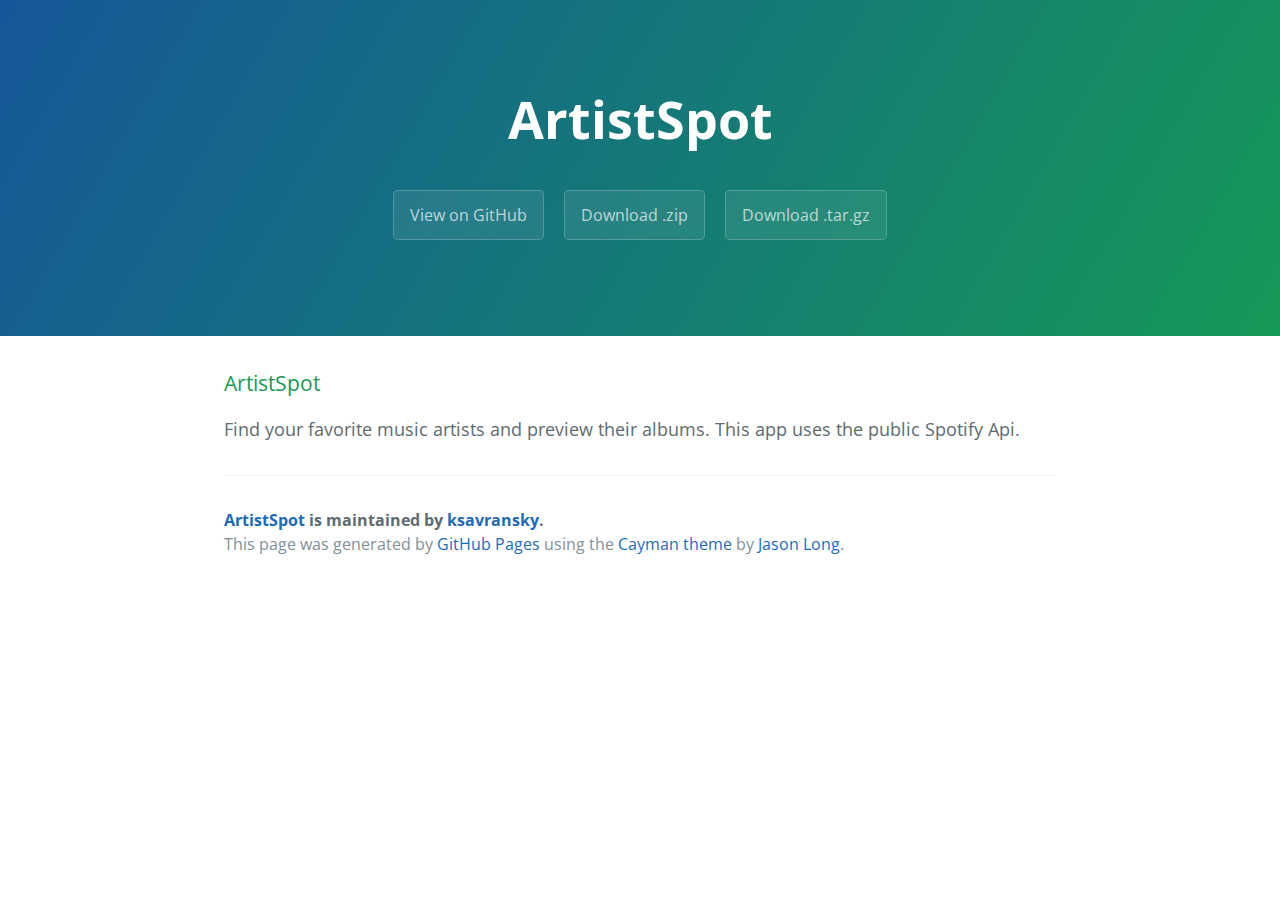
==== index.html @ d81b8905 "Create gh-pages branch via GitHub" ====
<!DOCTYPE html>
<html lang="en-us">
  <head>
    <meta charset="UTF-8">
    <title>ArtistSpot by ksavransky</title>
    <meta name="viewport" content="width=device-width, initial-scale=1">
    <link rel="stylesheet" type="text/css" href="stylesheets/normalize.css" media="screen">
    <link href='https://fonts.googleapis.com/css?family=Open+Sans:400,700' rel='stylesheet' type='text/css'>
    <link rel="stylesheet" type="text/css" href="stylesheets/stylesheet.css" media="screen">
    <link rel="stylesheet" type="text/css" href="stylesheets/github-light.css" media="screen">
  </head>
  <body>
    <section class="page-header">
      <h1 class="project-name">ArtistSpot</h1>
      <h2 class="project-tagline"></h2>
      <a href="https://github.com/ksavransky/ArtistSpot" class="btn">View on GitHub</a>
      <a href="https://github.com/ksavransky/ArtistSpot/zipball/master" class="btn">Download .zip</a>
      <a href="https://github.com/ksavransky/ArtistSpot/tarball/master" class="btn">Download .tar.gz</a>
    </section>

    <section class="main-content">
      <h3>
<a id="artistspot" class="anchor" href="#artistspot" aria-hidden="true"><span aria-hidden="true" class="octicon octicon-link"></span></a>ArtistSpot</h3>

<p>Find your favorite music artists and preview their albums. This app uses the public Spotify Api.</p>

      <footer class="site-footer">
        <span class="site-footer-owner"><a href="https://github.com/ksavransky/ArtistSpot">ArtistSpot</a> is maintained by <a href="https://github.com/ksavransky">ksavransky</a>.</span>

        <span class="site-footer-credits">This page was generated by <a href="https://pages.github.com">GitHub Pages</a> using the <a href="https://github.com/jasonlong/cayman-theme">Cayman theme</a> by <a href="https://twitter.com/jasonlong">Jason Long</a>.</span>
      </footer>

    </section>

  
  </body>
</html>
---- stylesheets/stylesheet.css ----
* {
  box-sizing: border-box; }

body {
  padding: 0;
  margin: 0;
  font-family: "Open Sans", "Helvetica Neue", Helvetica, Arial, sans-serif;
  font-size: 16px;
  line-height: 1.5;
  color: #606c71; }

a {
  color: #1e6bb8;
  text-decoration: none; }
  a:hover {
    text-decoration: underline; }

.btn {
  display: inline-block;
  margin-bottom: 1rem;
  color: rgba(255, 255, 255, 0.7);
  background-color: rgba(255, 255, 255, 0.08);
  border-color: rgba(255, 255, 255, 0.2);
  border-style: solid;
  border-width: 1px;
  border-radius: 0.3rem;
  transition: color 0.2s, background-color 0.2s, border-color 0.2s; }
  .btn + .btn {
    margin-left: 1rem; }

.btn:hover {
  color: rgba(255, 255, 255, 0.8);
  text-decoration: none;
  background-color: rgba(255, 255, 255, 0.2);
  border-color: rgba(255, 255, 255, 0.3); }

@media screen and (min-width: 64em) {
  .btn {
    padding: 0.75rem 1rem; } }

@media screen and (min-width: 42em) and (max-width: 64em) {
  .btn {
    padding: 0.6rem 0.9rem;
    font-size: 0.9rem; } }

@media screen and (max-width: 42em) {
  .btn {
    display: block;
    width: 100%;
    padding: 0.75rem;
    font-size: 0.9rem; }
    .btn + .btn {
      margin-top: 1rem;
      margin-left: 0; } }

.page-header {
  color: #fff;
  text-align: center;
  background-color: #159957;
  background-image: linear-gradient(120deg, #155799, #159957); }

@media screen and (min-width: 64em) {
  .page-header {
    padding: 5rem 6rem; } }

@media screen and (min-width: 42em) and (max-width: 64em) {
  .page-header {
    padding: 3rem 4rem; } }

@media screen and (max-width: 42em) {
  .page-header {
    padding: 2rem 1rem; } }

.project-name {
  margin-top: 0;
  margin-bottom: 0.1rem; }

@media screen and (min-width: 64em) {
  .project-name {
    font-size: 3.25rem; } }

@media screen and (min-width: 42em) and (max-width: 64em) {
  .project-name {
    font-size: 2.25rem; } }

@media screen and (max-width: 42em) {
  .project-name {
    font-size: 1.75rem; } }

.project-tagline {
  margin-bottom: 2rem;
  font-weight: normal;
  opacity: 0.7; }

@media screen and (min-width: 64em) {
  .project-tagline {
    font-size: 1.25rem; } }

@media screen and (min-width: 42em) and (max-width: 64em) {
  .project-tagline {
    font-size: 1.15rem; } }

@media screen and (max-width: 42em) {
  .project-tagline {
    font-size: 1rem; } }

.main-content :first-child {
  margin-top: 0; }
.main-content img {
  max-width: 100%; }
.main-content h1, .main-content h2, .main-content h3, .main-content h4, .main-content h5, .main-content h6 {
  margin-top: 2rem;
  margin-bottom: 1rem;
  font-weight: normal;
  color: #159957; }
.main-content p {
  margin-bottom: 1em; }
.main-content code {
  padding: 2px 4px;
  font-family: Consolas, "Liberation Mono", Menlo, Courier, monospace;
  font-size: 0.9rem;
  color: #383e41;
  background-color: #f3f6fa;
  border-radius: 0.3rem; }
.main-content pre {
  padding: 0.8rem;
  margin-top: 0;
  margin-bottom: 1rem;
  font: 1rem Consolas, "Liberation Mono", Menlo, Courier, monospace;
  color: #567482;
  word-wrap: normal;
  background-color: #f3f6fa;
  border: solid 1px #dce6f0;
  border-radius: 0.3rem; }
  .main-content pre > code {
    padding: 0;
    margin: 0;
    font-size: 0.9rem;
    color: #567482;
    word-break: normal;
    white-space: pre;
    background: transparent;
    border: 0; }
.main-content .highlight {
  margin-bottom: 1rem; }
  .main-content .highlight pre {
    margin-bottom: 0;
    word-break: normal; }
.main-content .highlight pre, .main-content pre {
  padding: 0.8rem;
  overflow: auto;
  font-size: 0.9rem;
  line-height: 1.45;
  border-radius: 0.3rem; }
.main-content pre code, .main-content pre tt {
  display: inline;
  max-width: initial;
  padding: 0;
  margin: 0;
  overflow: initial;
  line-height: inherit;
  word-wrap: normal;
  background-color: transparent;
  border: 0; }
  .main-content pre code:before, .main-content pre code:after, .main-content pre tt:before, .main-content pre tt:after {
    content: normal; }
.main-content ul, .main-content ol {
  margin-top: 0; }
.main-content blockquote {
  padding: 0 1rem;
  margin-left: 0;
  color: #819198;
  border-left: 0.3rem solid #dce6f0; }
  .main-content blockquote > :first-child {
    margin-top: 0; }
  .main-content blockquote > :last-child {
    margin-bottom: 0; }
.main-content table {
  display: block;
  width: 100%;
  overflow: auto;
  word-break: normal;
  word-break: keep-all; }
  .main-content table th {
    font-weight: bold; }
  .main-content table th, .main-content table td {
    padding: 0.5rem 1rem;
    border: 1px solid #e9ebec; }
.main-content dl {
  padding: 0; }
  .main-content dl dt {
    padding: 0;
    margin-top: 1rem;
    font-size: 1rem;
    font-weight: bold; }
  .main-content dl dd {
    padding: 0;
    margin-bottom: 1rem; }
.main-content hr {
  height: 2px;
  padding: 0;
  margin: 1rem 0;
  background-color: #eff0f1;
  border: 0; }

@media screen and (min-width: 64em) {
  .main-content {
    max-width: 64rem;
    padding: 2rem 6rem;
    margin: 0 auto;
    font-size: 1.1rem; } }

@media screen and (min-width: 42em) and (max-width: 64em) {
  .main-content {
    padding: 2rem 4rem;
    font-size: 1.1rem; } }

@media screen and (max-width: 42em) {
  .main-content {
    padding: 2rem 1rem;
    font-size: 1rem; } }

.site-footer {
  padding-top: 2rem;
  margin-top: 2rem;
  border-top: solid 1px #eff0f1; }

.site-footer-owner {
  display: block;
  font-weight: bold; }

.site-footer-credits {
  color: #819198; }

@media screen and (min-width: 64em) {
  .site-footer {
    font-size: 1rem; } }

@media screen and (min-width: 42em) and (max-width: 64em) {
  .site-footer {
    font-size: 1rem; } }

@media screen and (max-width: 42em) {
  .site-footer {
    font-size: 0.9rem; } }
---- stylesheets/github-light.css ----
/*
The MIT License (MIT)

Copyright (c) 2016 GitHub, Inc.

Permission is hereby granted, free of charge, to any person obtaining a copy
of this software and associated documentation files (the "Software"), to deal
in the Software without restriction, including without limitation the rights
to use, copy, modify, merge, publish, distribute, sublicense, and/or sell
copies of the Software, and to permit persons to whom the Software is
furnished to do so, subject to the following conditions:

The above copyright notice and this permission notice shall be included in all
copies or substantial portions of the Software.

THE SOFTWARE IS PROVIDED "AS IS", WITHOUT WARRANTY OF ANY KIND, EXPRESS OR
IMPLIED, INCLUDING BUT NOT LIMITED TO THE WARRANTIES OF MERCHANTABILITY,
FITNESS FOR A PARTICULAR PURPOSE AND NONINFRINGEMENT. IN NO EVENT SHALL THE
AUTHORS OR COPYRIGHT HOLDERS BE LIABLE FOR ANY CLAIM, DAMAGES OR OTHER
LIABILITY, WHETHER IN AN ACTION OF CONTRACT, TORT OR OTHERWISE, ARISING FROM,
OUT OF OR IN CONNECTION WITH THE SOFTWARE OR THE USE OR OTHER DEALINGS IN THE
SOFTWARE.

*/

.pl-c /* comment */ {
  color: #969896;
}

.pl-c1 /* constant, variable.other.constant, support, meta.property-name, support.constant, support.variable, meta.module-reference, markup.raw, meta.diff.header */,
.pl-s .pl-v /* string variable */ {
  color: #0086b3;
}

.pl-e /* entity */,
.pl-en /* entity.name */ {
  color: #795da3;
}

.pl-smi /* variable.parameter.function, storage.modifier.package, storage.modifier.import, storage.type.java, variable.other */,
.pl-s .pl-s1 /* string source */ {
  color: #333;
}

.pl-ent /* entity.name.tag */ {
  color: #63a35c;
}

.pl-k /* keyword, storage, storage.type */ {
  color: #a71d5d;
}

.pl-s /* string */,
.pl-pds /* punctuation.definition.string, string.regexp.character-class */,
.pl-s .pl-pse .pl-s1 /* string punctuation.section.embedded source */,
.pl-sr /* string.regexp */,
.pl-sr .pl-cce /* string.regexp constant.character.escape */,
.pl-sr .pl-sre /* string.regexp source.ruby.embedded */,
.pl-sr .pl-sra /* string.regexp string.regexp.arbitrary-repitition */ {
  color: #183691;
}

.pl-v /* variable */ {
  color: #ed6a43;
}

.pl-id /* invalid.deprecated */ {
  color: #b52a1d;
}

.pl-ii /* invalid.illegal */ {
  color: #f8f8f8;
  background-color: #b52a1d;
}

.pl-sr .pl-cce /* string.regexp constant.character.escape */ {
  font-weight: bold;
  color: #63a35c;
}

.pl-ml /* markup.list */ {
  color: #693a17;
}

.pl-mh /* markup.heading */,
.pl-mh .pl-en /* markup.heading entity.name */,
.pl-ms /* meta.separator */ {
  font-weight: bold;
  color: #1d3e81;
}

.pl-mq /* markup.quote */ {
  color: #008080;
}

.pl-mi /* markup.italic */ {
  font-style: italic;
  color: #333;
}

.pl-mb /* markup.bold */ {
  font-weight: bold;
  color: #333;
}

.pl-md /* markup.deleted, meta.diff.header.from-file */ {
  color: #bd2c00;
  background-color: #ffecec;
}

.pl-mi1 /* markup.inserted, meta.diff.header.to-file */ {
  color: #55a532;
  background-color: #eaffea;
}

.pl-mdr /* meta.diff.range */ {
  font-weight: bold;
  color: #795da3;
}

.pl-mo /* meta.output */ {
  color: #1d3e81;
}
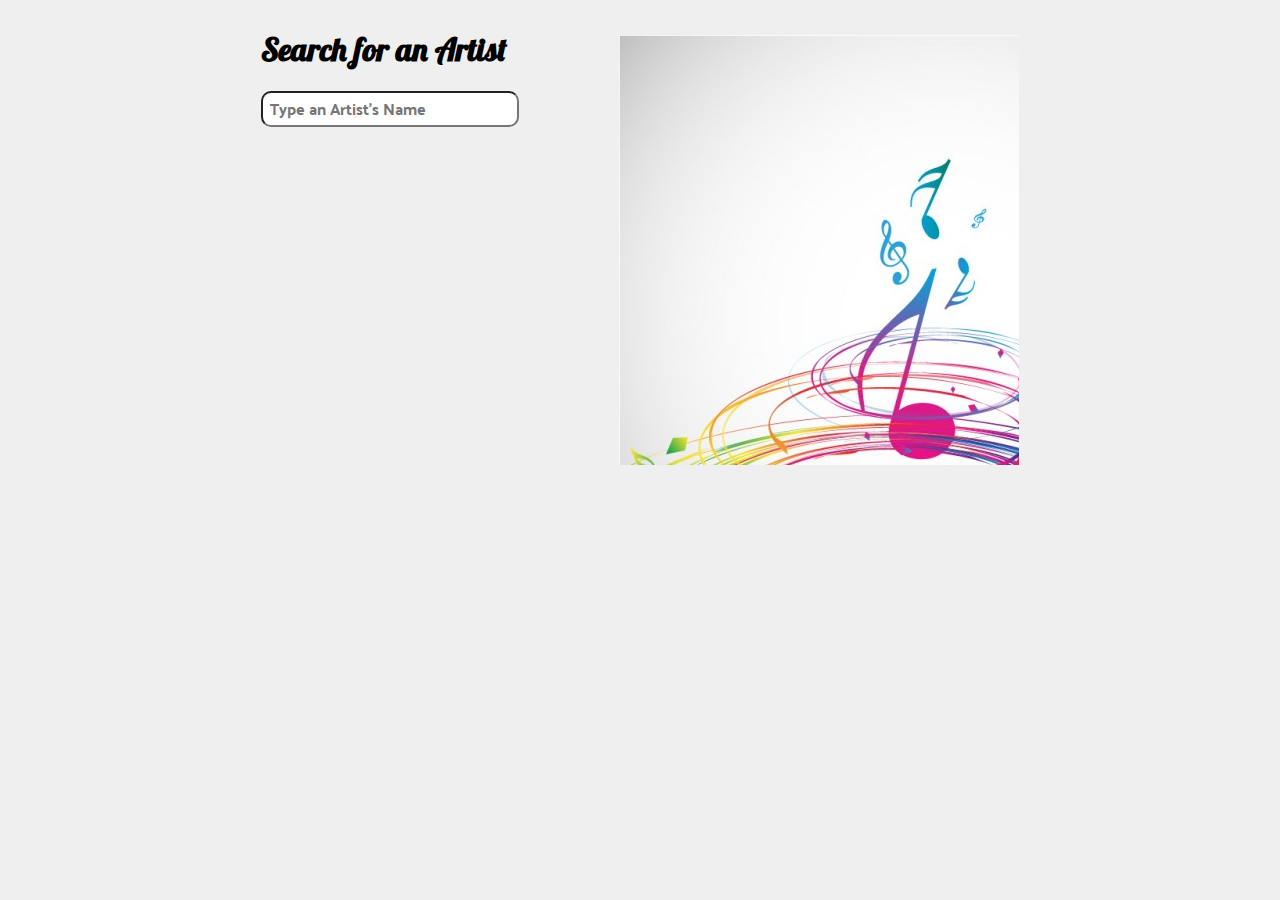
==== commit 2f88eb98: "renamed index.html" ====
--- a/index.html
+++ b/index.html
@@ -1,37 +1,36 @@
 <!DOCTYPE html>
-<html lang="en-us">
-  <head>
-    <meta charset="UTF-8">
-    <title>ArtistSpot by ksavransky</title>
-    <meta name="viewport" content="width=device-width, initial-scale=1">
-    <link rel="stylesheet" type="text/css" href="stylesheets/normalize.css" media="screen">
-    <link href='https://fonts.googleapis.com/css?family=Open+Sans:400,700' rel='stylesheet' type='text/css'>
-    <link rel="stylesheet" type="text/css" href="stylesheets/stylesheet.css" media="screen">
-    <link rel="stylesheet" type="text/css" href="stylesheets/github-light.css" media="screen">
-  </head>
-  <body>
-    <section class="page-header">
-      <h1 class="project-name">ArtistSpot</h1>
-      <h2 class="project-tagline"></h2>
-      <a href="https://github.com/ksavransky/ArtistSpot" class="btn">View on GitHub</a>
-      <a href="https://github.com/ksavransky/ArtistSpot/zipball/master" class="btn">Download .zip</a>
-      <a href="https://github.com/ksavransky/ArtistSpot/tarball/master" class="btn">Download .tar.gz</a>
-    </section>
+<html lang="en">
+    <head>
+        <meta charset="utf-8">
+        <title>Artist Spot</title>
+        <link rel="stylesheet" type="text/css" href="style.css">
+        <script src="https://ajax.googleapis.com/ajax/libs/jquery/3.1.1/jquery.min.js"></script>
+        <link href="https://fonts.googleapis.com/css?family=Lobster|Palanquin+Dark" rel="stylesheet">
 
-    <section class="main-content">
-      <h3>
-<a id="artistspot" class="anchor" href="#artistspot" aria-hidden="true"><span aria-hidden="true" class="octicon octicon-link"></span></a>ArtistSpot</h3>
+    </head>
+    <body>
+      <div class="container">
+          <div id="search-artist-box">
+            <div id="search-box">
+              <h1>Search for an Artist</h1>
+              <form id="search-form" autocomplete="off">
+                  <input type="text" id="query" value="" class="form-control" placeholder="Type an Artist's Name"/>
+              </form>
+              <select id="results" size="5"></select>
+            </div>
 
-<p>Find your favorite music artists and preview their albums. This app uses the public Spotify Api.</p>
+            <div id="artist-box">
+              <div id="artist-name"> </div>
+              <div id="artist-photo"></div>
+            </div>
+          </div>
 
-      <footer class="site-footer">
-        <span class="site-footer-owner"><a href="https://github.com/ksavransky/ArtistSpot">ArtistSpot</a> is maintained by <a href="https://github.com/ksavransky">ksavransky</a>.</span>
+          <div id="album-label"> Albums </div>
+          <div id="album-container">
+            
+          </div>
+      </div>
 
-        <span class="site-footer-credits">This page was generated by <a href="https://pages.github.com">GitHub Pages</a> using the <a href="https://github.com/jasonlong/cayman-theme">Cayman theme</a> by <a href="https://twitter.com/jasonlong">Jason Long</a>.</span>
-      </footer>
-
-    </section>
-
-  
-  </body>
+      <script src="search.js" type="text/javascript"></script>
+    </body>
 </html>
--- a/style.css
+++ b/style.css
@@ -0,0 +1,125 @@
+body{
+  font-family: 'Lobster', cursive;
+  display: flex;
+  background-color: #efefef;
+  color: black;
+}
+
+select{
+    overflow:auto;
+}
+
+
+select:empty {
+   visibility: hidden;
+}
+
+.container{
+  display: flex;
+  flex-direction: column;
+  width: 100%;
+}
+
+#search-artist-box{
+  display: flex;
+  flex-direction: row;
+  justify-content: center;
+  flex-wrap: wrap;
+  width: 100%;
+}
+
+#search-box{
+  display: flex;
+  flex-direction: column;
+  height: 120px;
+}
+
+#artist-box{
+  display: flex;
+  flex-direction: column;
+  margin-left: 100px;
+  margin-top: 27px;
+  margin-bottom: 10px;
+  height: 430px;
+  width: 400px;
+  font-size: 22px;
+  background-image: url("assets/whitenotes.jpg");
+}
+
+
+#artist-name{
+  margin-bottom: 5px;
+}
+
+.artist-image{
+  height: 400px;
+  width: auto;
+}
+
+#start-image{
+  height: 400px;
+  width: 400px;
+}
+
+#query{
+  width: 250px;
+  height: 30px;
+  border-radius: 10px;
+  text-indent: 5px;
+  font-family: 'Palanquin Dark', sans-serif;
+  font-size: 16px;
+  outline: none;
+}
+
+#results{
+  width: 255px;
+  border-radius: 10px;
+  text-indent: 5px;
+  font-family: 'Palanquin Dark', sans-serif;
+  font-size: 16px;
+  outline: none;
+}
+
+#album-container{
+  display: flex;
+  flex-direction: row;
+  justify-content: center;
+  flex-wrap: wrap;
+}
+
+#album-label{
+  display: flex;
+  justify-content: center;
+  font-size: 22px;
+  visibility: hidden;
+  margin-top: 5px;
+  margin-bottom: 5px;
+  margin-right: 70px;
+}
+.album-box{
+  display: flex;
+  flex-direction: column;
+  margin: 10px;
+  width: 320px;
+  height: auto;
+}
+
+.album-text{
+  display: flex;
+  margin-bottom: 5px;
+  font-size: 16px;
+}
+.album-image{
+  display: flex;
+}
+
+.album-play-text{
+  display: flex;
+  flex-direction: row;
+}
+
+.play-image{
+  margin-left: 10px;
+  height: 20px;
+  width: 20px;
+}
